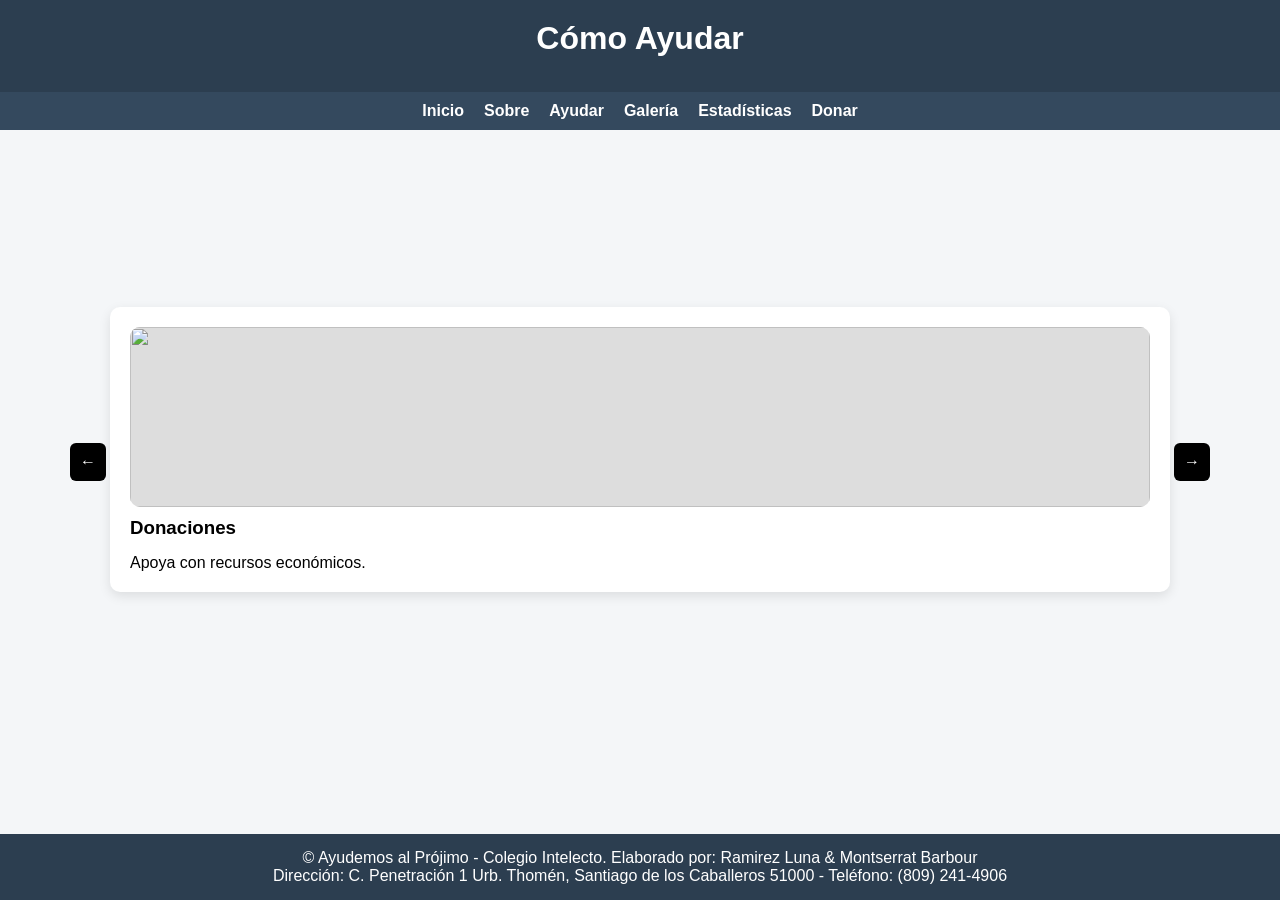
==== pages/ayudar.html @ 85da71d1 "el codigo del 87" ====
<!DOCTYPE html>
<html lang="es">
<head>
<meta charset="UTF-8">
<meta name="viewport" content="width=device-width, initial-scale=1.0">
<title>Ayudar</title>
<link rel="stylesheet" href="../css/style.css">
</head>

<body>

<header>
<h1>Cómo Ayudar</h1>
</header>

<nav>
<div class="menu-toggle" onclick="toggleMenu()">☰</div>
<ul id="menu">
<li><a href="../index.html">Inicio</a></li>
<li><a href="sobre.html">Sobre</a></li>
<li><a href="ayudar.html">Ayudar</a></li>
<li><a href="galeria.html">Galería</a></li>
<li><a href="stats.html">Estadísticas</a></li>
<li><a href="donaciones.html">Donar</a></li>
</ul>
</nav>

<main>

<div class="carousel">

<button class="prev">←</button>

<article class="slide active">
<div class="img-box"><img src="../img/foto2.jpg"></div>
<h3>Donaciones</h3>
<p>Apoya con recursos económicos.</p>
</article>

<article class="slide">
<div class="img-box"><img src="../img/foto3.jpg"></div>
<h3>Materiales</h3>
<p>Dona artículos útiles para la comunidad.</p>
</article>

<article class="slide">
<div class="img-box"><img src="../img/foto4.jpg"></div>
<h3>Voluntariado</h3>
<p>Participa directamente en la ayuda.</p>
</article>

<button class="next">→</button>

</div>
</main>

<footer>
    <p>&copy; Ayudemos al Prójimo - Colegio Intelecto. Elaborado por: Ramirez Luna & Montserrat Barbour</p>
    <p>Dirección: C. Penetración 1 Urb. Thomén, Santiago de los Caballeros 51000 - Teléfono: (809) 241-4906</p>
</footer>

<script src="../js/script.js"></script>
</body>
</html>
---- css/style.css ----
*{
margin:0;
padding:0;
box-sizing:border-box;
}

html{
scroll-behavior:smooth;
height:100%;
}

body{
font-family:Arial, sans-serif;
background:#f4f6f8;
display:flex;
flex-direction:column;
min-height:100vh;
}

/* HEADER */
header{
background:#2c3e50;
color:white;
text-align:center;
padding:20px;
}

/* NAV */
nav{
background:#34495e;
position:sticky;
top:0;
z-index:1000;
}

nav ul{
display:flex;
justify-content:center;
list-style:none;
}

nav li{
margin:10px;
}

nav a{
color:white;
text-decoration:none;
font-weight:bold;
}

nav a:hover{
color:#f1c40f;
}

.menu-toggle{
display:none;
font-size:28px;
color:white;
cursor:pointer;
text-align:center;
padding:10px;
}

/* MAIN */
main{
flex:1;
padding:30px;
}

/* CARDS */
article{
background:white;
padding:20px;
border-radius:8px;
box-shadow:0 2px 8px rgba(0,0,0,0.1);
margin-bottom:20px;
}

/* BUTTON */
button{
padding:10px 20px;
background:#3498db;
color:white;
border:none;
cursor:pointer;
transition:0.3s;
}

button:hover{
transform:scale(1.05);
}

/* FOOTER */
footer{
background:#2c3e50;
color:white;
text-align:center;
padding:15px;
}

/* CAROUSEL */
.carousel{
position:relative;
max-width:500px;
margin:auto;
}

.slide{
display:none;
}

.slide.active{
display:block;
}

.prev,.next{
position:absolute;
top:50%;
transform:translateY(-50%);
background:black;
color:white;
border:none;
padding:10px;
cursor:pointer;
}

.prev{ left:-40px; }
.next{ right:-40px; }

/* GALERÍA */
.gallery-grid{
display:grid;
grid-template-columns:repeat(auto-fit,minmax(200px,1fr));
gap:15px;
}

.gallery-grid img{
width:100%;
border-radius:8px;
cursor:pointer;
transition:0.3s;
}

.gallery-grid img:hover{
transform:scale(1.05);
}

/* MODAL */
.modal{
display:none;
position:fixed;
width:100%;
height:100%;
background:rgba(0,0,0,0.9);
top:0;
left:0;
z-index:2000;
}

.modal img{
display:block;
margin:5% auto;
max-width:80%;
}

.close{
position:absolute;
top:20px;
right:40px;
color:white;
font-size:40px;
cursor:pointer;
}

/* CONFIRMACIÓN */
.confirmacion{
display:none;
margin-top:15px;
background:#2ecc71;
color:white;
padding:10px;
text-align:center;
}

/* RESPONSIVE */
@media(max-width:768px){

nav ul{
display:none;
flex-direction:column;
}

nav ul.active{
display:flex;
}

.menu-toggle{
display:block;
}

.prev{ left:5px; }
.next{ right:5px; }

}

/* CONTENEDOR GENERAL */

main{
flex:1;
padding:40px 20px;
max-width:1100px;
margin:auto;
}

/* SECCIONES */

section{
margin-bottom:40px;
}

/* TITULOS */

h1, h2, h3{
margin-bottom:15px;
}

/* CARDS MEJORADAS */

article{
background:white;
padding:25px;
border-radius:10px;
box-shadow:0 4px 12px rgba(0,0,0,0.1);
margin-bottom:25px;
}

/* GRID PARA CONTENIDO */

.grid{
display:grid;
grid-template-columns:repeat(auto-fit,minmax(250px,1fr));
gap:20px;
}

/* IMÁGENES */

.img-box{
width:100%;
height:180px;
background:#ddd;
border-radius:10px;
margin-bottom:10px;
overflow:hidden;
}

.img-box img{
width:100%;
height:100%;
object-fit:cover;
}

/* HERO (INICIO) */

.hero{
text-align:center;
padding:40px;
background:white;
border-radius:10px;
box-shadow:0 4px 10px rgba(0,0,0,0.1);
margin-bottom:30px;
}

/* BOTÓN MEJORADO */

button{
padding:12px 25px;
font-size:16px;
border-radius:6px;
}

/* CAROUSEL MÁS BONITO */

.carousel{
max-width:700px;
margin:auto;
}

.slide{
padding:20px;
}

/* GALERÍA MÁS GRANDE */

.gallery-grid{
grid-template-columns:repeat(auto-fit,minmax(250px,1fr));
}

/* FOOTER */

footer{
margin-top:40px;
}
main {
    display: flex;
    justify-content: center;
}

main {
    width: 100%;
    max-width: 1100px;
}
main:not(.index):not(.sobre) {
    display: flex;
    justify-content: center;
}

main:not(.index):not(.sobre) > * {
    width: 100%;
    max-width: 1100px;
}
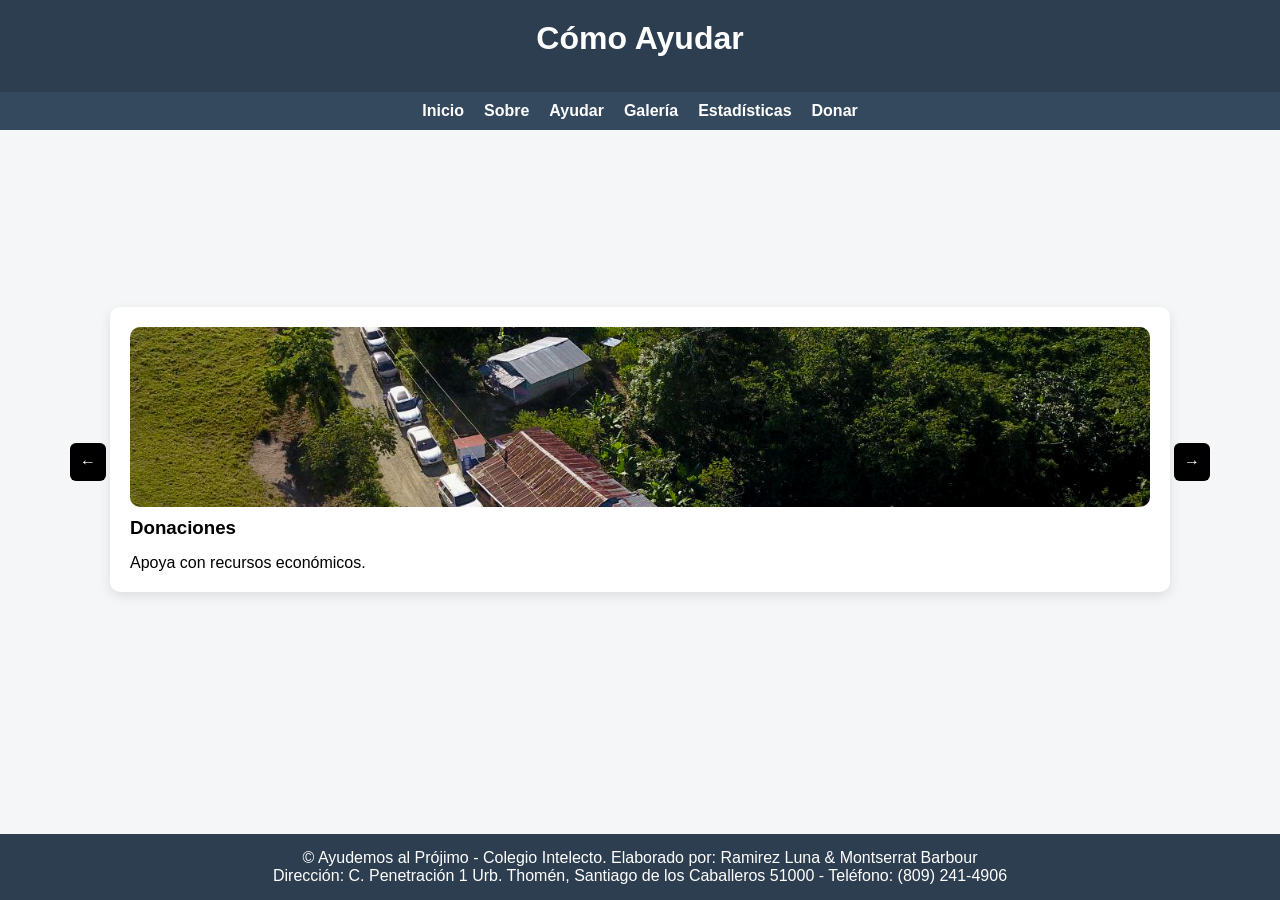
==== commit de21b188: "fotos" ====
--- a/pages/ayudar.html
+++ b/pages/ayudar.html
@@ -32,19 +32,19 @@
 <button class="prev">←</button>
 
 <article class="slide active">
-<div class="img-box"><img src="../img/foto2.jpg"></div>
+<div class="img-box"><img src="../img/foto31.jpg"></div>
 <h3>Donaciones</h3>
 <p>Apoya con recursos económicos.</p>
 </article>
 
 <article class="slide">
-<div class="img-box"><img src="../img/foto3.jpg"></div>
+<div class="img-box"><img src="../img/foto7.jpg"></div>
 <h3>Materiales</h3>
 <p>Dona artículos útiles para la comunidad.</p>
 </article>
 
 <article class="slide">
-<div class="img-box"><img src="../img/foto4.jpg"></div>
+<div class="img-box"><img src="../img/foto30.jpg"></div>
 <h3>Voluntariado</h3>
 <p>Participa directamente en la ayuda.</p>
 </article>
